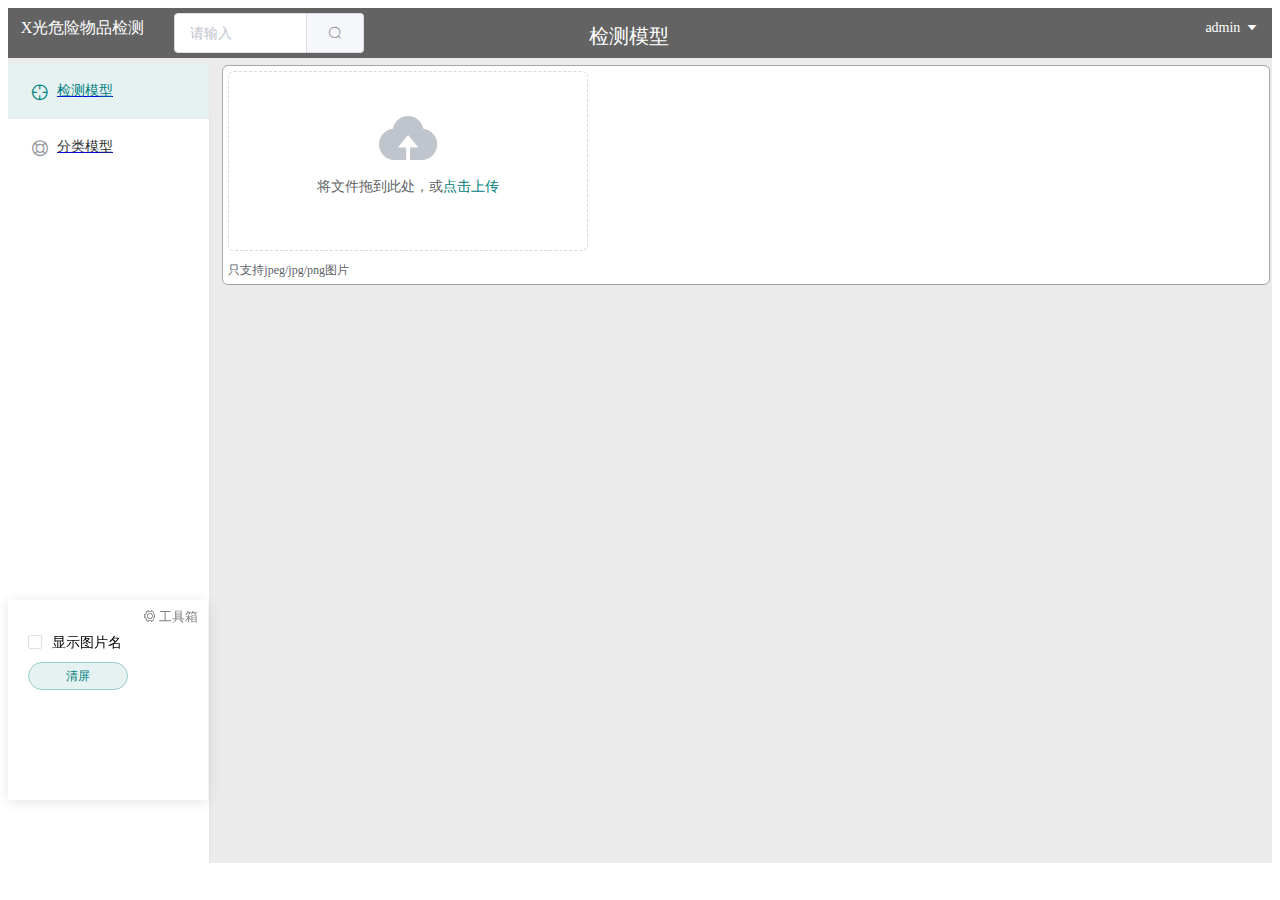
==== index.html @ 823cb479 "update" ====
<!DOCTYPE html><html lang=en><head><meta charset=utf-8><meta http-equiv=X-UA-Compatible content="IE=edge"><meta name=viewport content="width=device-width,initial-scale=1"><link rel=icon href=favicon.ico><title>xdeploy</title><link href=css/chunk-3f79be6c.cb4f8ce3.css rel=prefetch><link href=css/chunk-61bae169.9d7625fc.css rel=prefetch><link href=css/chunk-cff7375c.131442c6.css rel=prefetch><link href=js/chunk-3f79be6c.ec26e406.js rel=prefetch><link href=js/chunk-61bae169.04e18350.js rel=prefetch><link href=js/chunk-cff7375c.3541b802.js rel=prefetch><link href=css/app.182eeb89.css rel=preload as=style><link href=js/app.17dbcfdb.js rel=preload as=script><link href=js/chunk-vendors.25eeac13.js rel=preload as=script><link href=css/app.182eeb89.css rel=stylesheet></head><body><noscript><strong>We're sorry but xdeploy doesn't work properly without JavaScript enabled. Please enable it to continue.</strong></noscript><div id=app></div><script src=js/chunk-vendors.25eeac13.js></script><script src=js/app.17dbcfdb.js></script></body></html>
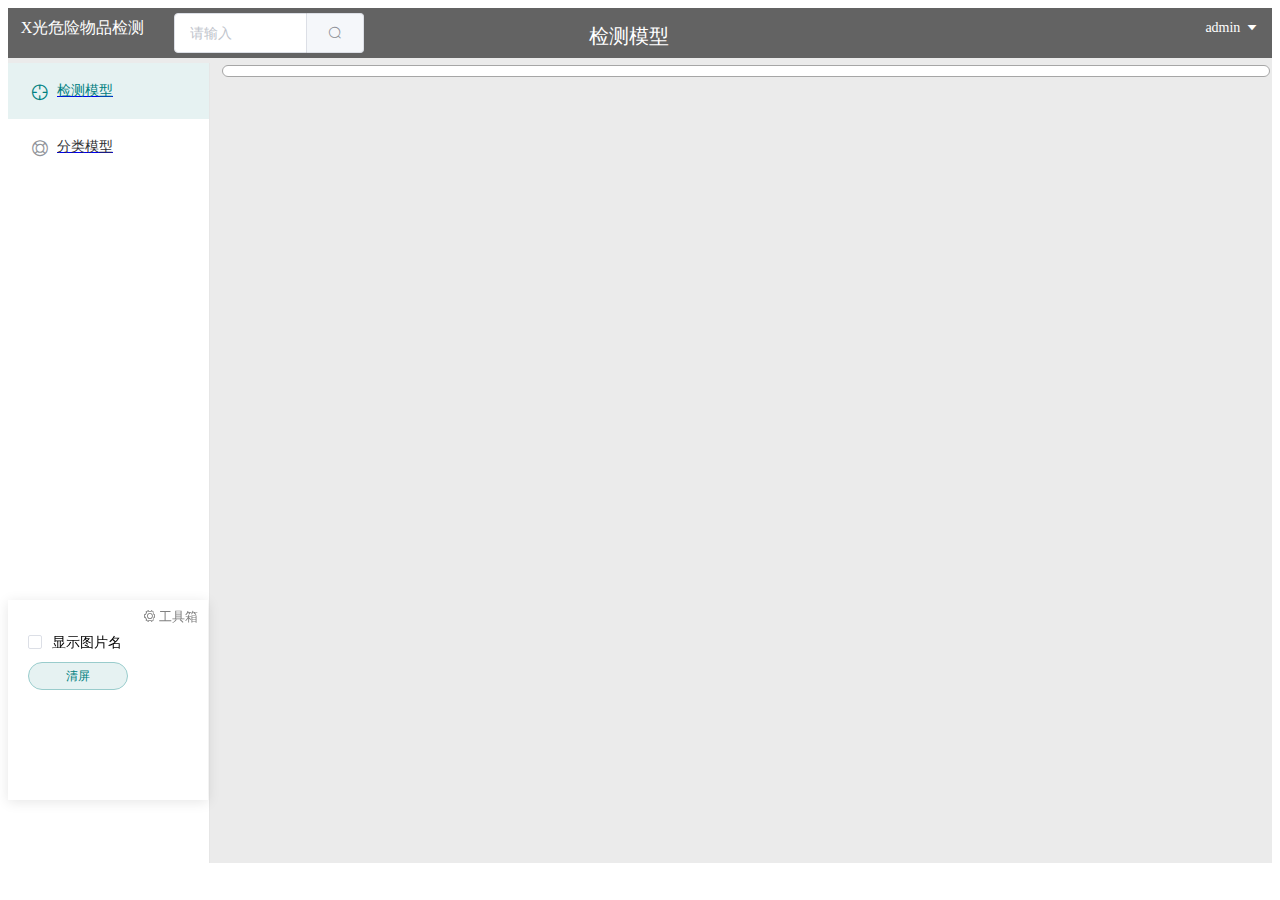
==== commit 880e0177: "update" ====
--- a/index.html
+++ b/index.html
@@ -1 +1 @@
-<!DOCTYPE html><html lang=en><head><meta charset=utf-8><meta http-equiv=X-UA-Compatible content="IE=edge"><meta name=viewport content="width=device-width,initial-scale=1"><link rel=icon href=favicon.ico><title>xdeploy</title><link href=css/chunk-3f79be6c.cb4f8ce3.css rel=prefetch><link href=css/chunk-61bae169.9d7625fc.css rel=prefetch><link href=css/chunk-cff7375c.131442c6.css rel=prefetch><link href=js/chunk-3f79be6c.ec26e406.js rel=prefetch><link href=js/chunk-61bae169.04e18350.js rel=prefetch><link href=js/chunk-cff7375c.3541b802.js rel=prefetch><link href=css/app.182eeb89.css rel=preload as=style><link href=js/app.17dbcfdb.js rel=preload as=script><link href=js/chunk-vendors.25eeac13.js rel=preload as=script><link href=css/app.182eeb89.css rel=stylesheet></head><body><noscript><strong>We're sorry but xdeploy doesn't work properly without JavaScript enabled. Please enable it to continue.</strong></noscript><div id=app></div><script src=js/chunk-vendors.25eeac13.js></script><script src=js/app.17dbcfdb.js></script></body></html>+<!DOCTYPE html><html lang=en><head><meta charset=utf-8><meta http-equiv=X-UA-Compatible content="IE=edge"><meta name=viewport content="width=device-width,initial-scale=1"><link rel=icon href=favicon.ico><title>xdeploy</title><link href=css/chunk-394ebd91.1a65bd39.css rel=prefetch><link href=css/chunk-61bae169.9d7625fc.css rel=prefetch><link href=css/chunk-86e896c0.f26246bb.css rel=prefetch><link href=js/chunk-394ebd91.3ee4a29f.js rel=prefetch><link href=js/chunk-61bae169.04e18350.js rel=prefetch><link href=js/chunk-86e896c0.2d6b39d3.js rel=prefetch><link href=css/app.182eeb89.css rel=preload as=style><link href=js/app.219179c4.js rel=preload as=script><link href=js/chunk-vendors.25eeac13.js rel=preload as=script><link href=css/app.182eeb89.css rel=stylesheet></head><body><noscript><strong>We're sorry but xdeploy doesn't work properly without JavaScript enabled. Please enable it to continue.</strong></noscript><div id=app></div><script src=js/chunk-vendors.25eeac13.js></script><script src=js/app.219179c4.js></script></body></html>